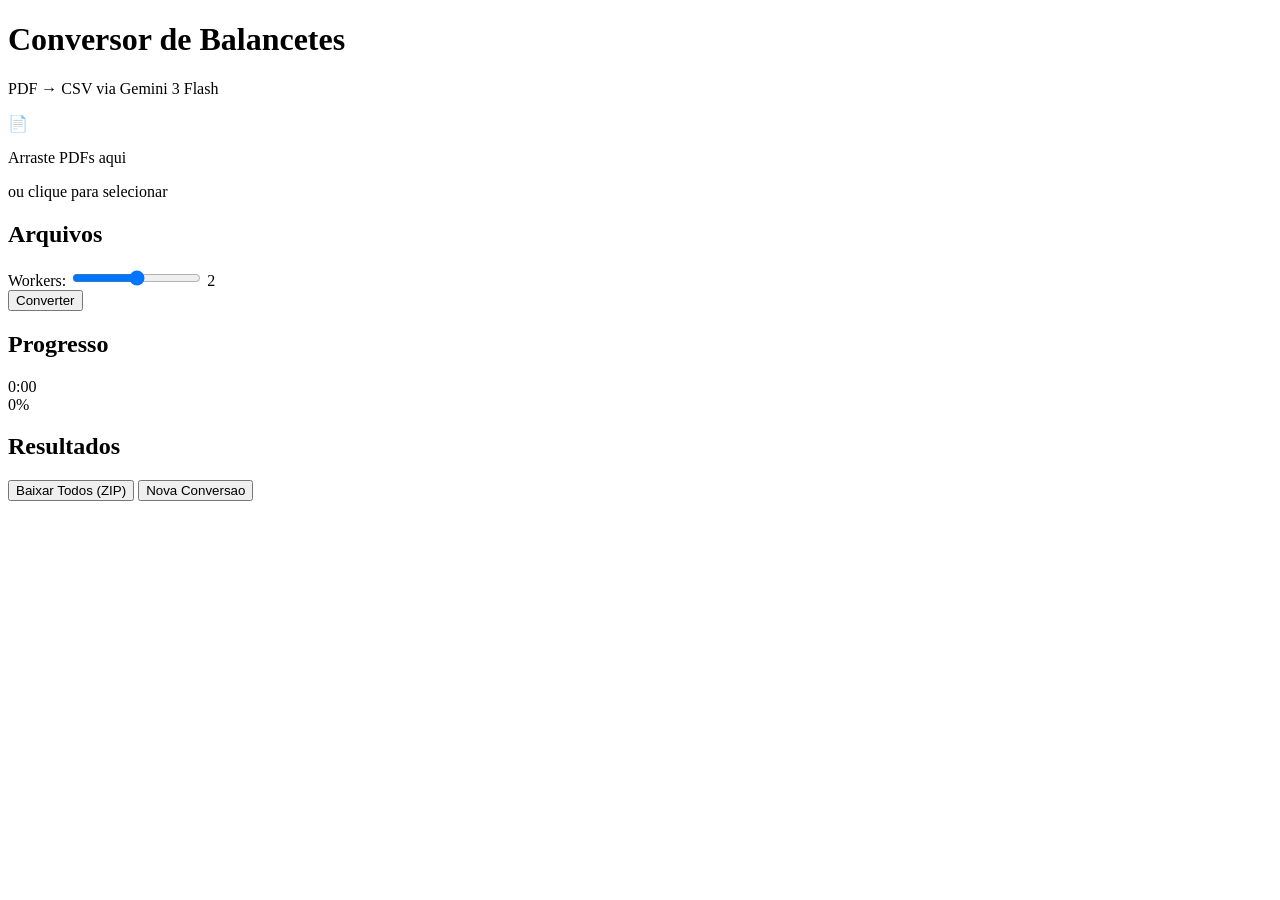
==== projeto_balancetes/static/index.html @ 3308b944 "Commit inicial: Controladoria Plus - projeto_balancetes: Conversor PDF→CSV via Gemini 3 Flash   - Fa" ====
<!DOCTYPE html>
<html lang="pt-BR">
<head>
    <meta charset="UTF-8">
    <meta name="viewport" content="width=device-width, initial-scale=1.0">
    <title>Conversor de Balancetes</title>
    <link rel="stylesheet" href="/static/style.css">
</head>
<body>
    <div class="container">
        <header>
            <h1>Conversor de Balancetes</h1>
            <p class="subtitle">PDF &rarr; CSV via Gemini 3 Flash</p>
        </header>

        <!-- Upload Area -->
        <div id="upload-section">
            <div id="drop-zone" class="drop-zone">
                <div class="drop-icon">📄</div>
                <p>Arraste PDFs aqui</p>
                <p class="drop-hint">ou clique para selecionar</p>
                <input type="file" id="file-input" multiple accept=".pdf" hidden>
            </div>
        </div>

        <!-- File List -->
        <div id="file-list-section" class="hidden">
            <h2>Arquivos</h2>
            <div id="file-list"></div>

            <div class="controls">
                <div class="control-row">
                    <label for="workers-slider">Workers:</label>
                    <input type="range" id="workers-slider" min="1" max="3" value="2">
                    <span id="workers-value">2</span>
                </div>
                <div class="info-row">
                    <span id="total-info"></span>
                    <span id="cost-estimate"></span>
                </div>
            </div>

            <button id="convert-btn" class="btn-primary" onclick="startConversion()">
                Converter
            </button>
        </div>

        <!-- Progress -->
        <div id="progress-section" class="hidden">
            <div class="progress-header">
                <h2>Progresso</h2>
                <span id="elapsed-timer" class="elapsed-timer">0:00</span>
            </div>
            <div class="progress-bar-container">
                <div id="progress-bar" class="progress-bar active"></div>
            </div>
            <div class="progress-stats">
                <span id="progress-pct" class="progress-pct">0%</span>
                <span id="progress-text"></span>
            </div>
            <div id="progress-details"></div>
        </div>

        <!-- Results -->
        <div id="results-section" class="hidden">
            <h2>Resultados</h2>
            <div id="results-summary"></div>
            <div id="results-list"></div>
            <button id="download-all-btn" class="btn-primary" onclick="downloadAll()">
                Baixar Todos (ZIP)
            </button>
            <button class="btn-secondary" onclick="resetApp()">
                Nova Conversao
            </button>
        </div>
    </div>

    <script src="/static/app.js"></script>
</body>
</html>
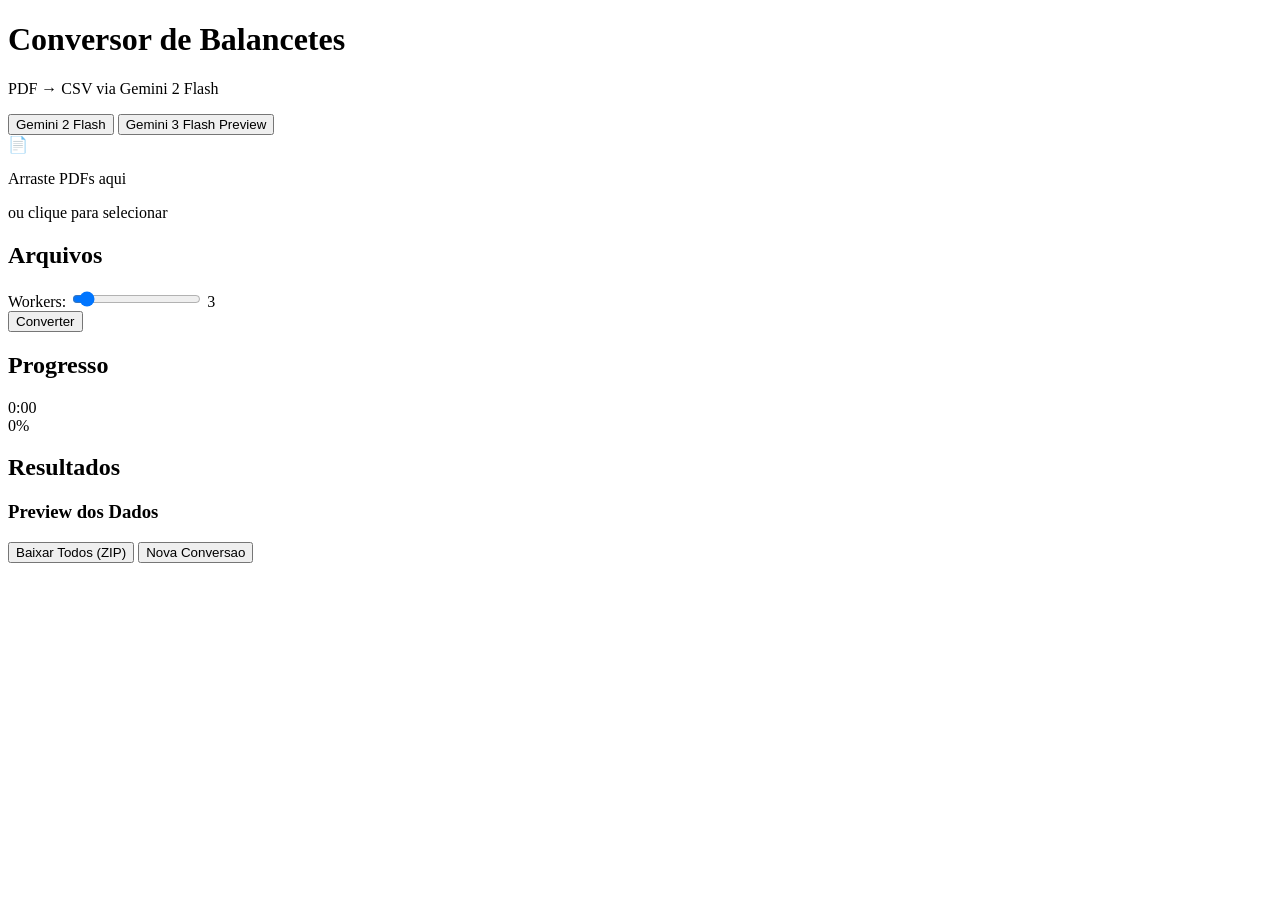
==== commit dece286a: "Evolucao completa: OCR guide, per-page API, agrupadora detection, preview web + xlsx export - Gemini" ====
--- a/projeto_balancetes/static/index.html
+++ b/projeto_balancetes/static/index.html
@@ -10,7 +10,11 @@
     <div class="container">
         <header>
             <h1>Conversor de Balancetes</h1>
-            <p class="subtitle">PDF &rarr; CSV via Gemini 3 Flash</p>
+            <p class="subtitle" id="subtitle">PDF &rarr; CSV via Gemini 2 Flash</p>
+            <div class="model-toggle">
+                <button class="model-btn active" data-model="gemini-2.0-flash" onclick="setModel('gemini-2.0-flash')">Gemini 2 Flash</button>
+                <button class="model-btn" data-model="gemini-3-flash-preview" onclick="setModel('gemini-3-flash-preview')">Gemini 3 Flash Preview</button>
+            </div>
         </header>
 
         <!-- Upload Area -->
@@ -31,8 +35,8 @@
             <div class="controls">
                 <div class="control-row">
                     <label for="workers-slider">Workers:</label>
-                    <input type="range" id="workers-slider" min="1" max="3" value="2">
-                    <span id="workers-value">2</span>
+                    <input type="range" id="workers-slider" min="1" max="36" value="3">
+                    <span id="workers-value">3</span>
                 </div>
                 <div class="info-row">
                     <span id="total-info"></span>
@@ -65,6 +69,17 @@
         <div id="results-section" class="hidden">
             <h2>Resultados</h2>
             <div id="results-summary"></div>
+
+            <!-- Preview dos dados -->
+            <div id="preview-section" class="hidden">
+                <div class="preview-header">
+                    <h3>Preview dos Dados</h3>
+                    <span id="preview-row-count" class="preview-meta"></span>
+                </div>
+                <div id="preview-tabs"></div>
+                <div id="preview-container" class="preview-table-wrapper"></div>
+            </div>
+
             <div id="results-list"></div>
             <button id="download-all-btn" class="btn-primary" onclick="downloadAll()">
                 Baixar Todos (ZIP)
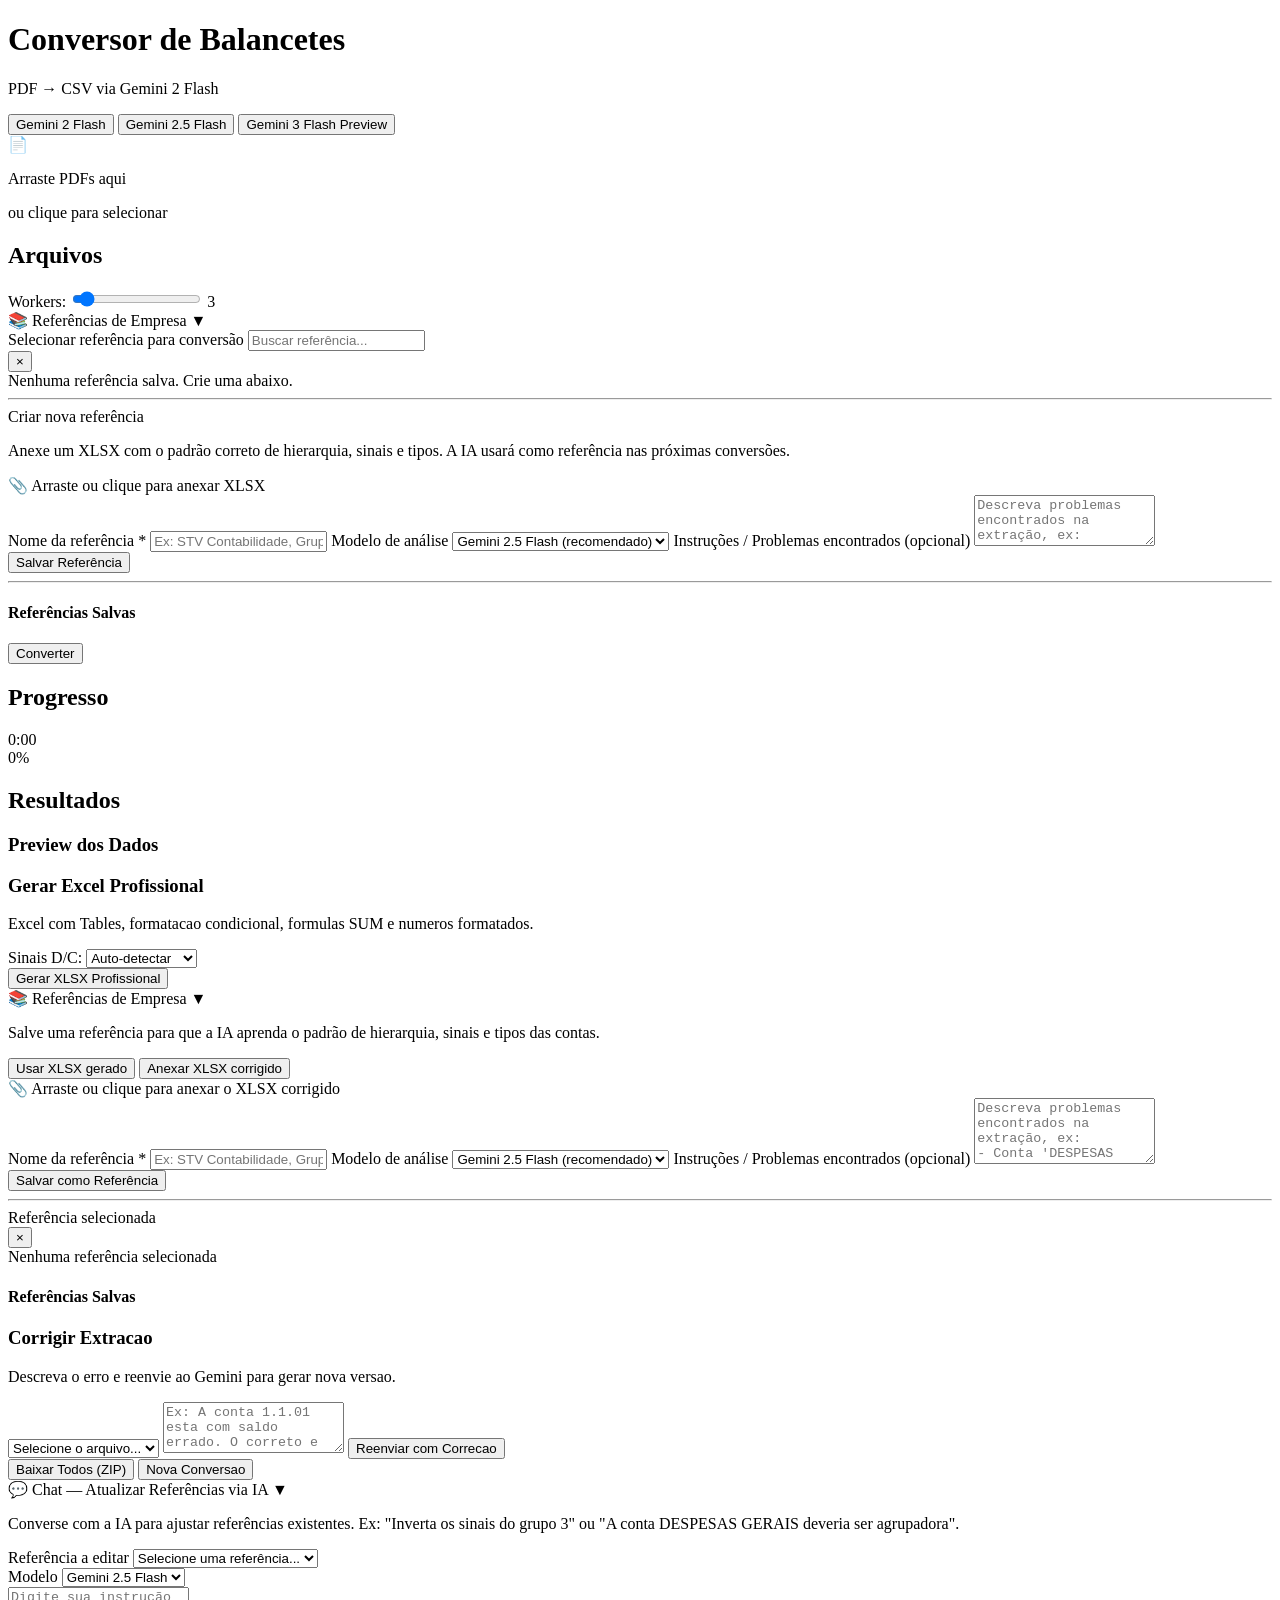
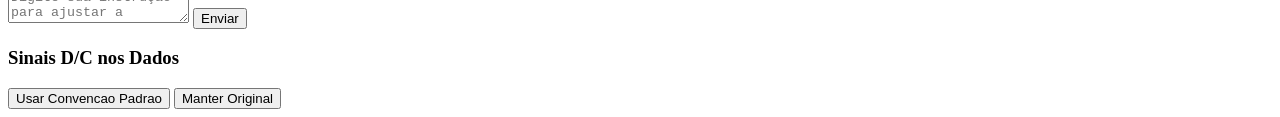
==== commit 57169e0f: "feat: Gemini 2.5 Flash/Pro, chat de referencias, XLSX profissional, limpeza - Adiciona Gemini 2.5 Fl" ====
--- a/projeto_balancetes/static/index.html
+++ b/projeto_balancetes/static/index.html
@@ -13,6 +13,7 @@
             <p class="subtitle" id="subtitle">PDF &rarr; CSV via Gemini 2 Flash</p>
             <div class="model-toggle">
                 <button class="model-btn active" data-model="gemini-2.0-flash" onclick="setModel('gemini-2.0-flash')">Gemini 2 Flash</button>
+                <button class="model-btn" data-model="gemini-2.5-flash" onclick="setModel('gemini-2.5-flash')">Gemini 2.5 Flash</button>
                 <button class="model-btn" data-model="gemini-3-flash-preview" onclick="setModel('gemini-3-flash-preview')">Gemini 3 Flash Preview</button>
             </div>
         </header>
@@ -44,6 +45,89 @@
                 </div>
             </div>
 
+            <!-- Painel de Referências (pré-conversão) -->
+            <div id="ref-panel-pre" class="ref-panel-section">
+                <div class="ref-panel-header" onclick="toggleRefPanel('pre')">
+                    <span class="ref-panel-icon">📚</span>
+                    <span class="ref-panel-title">Referências de Empresa</span>
+                    <span id="ref-panel-pre-badge" class="ref-panel-badge hidden"></span>
+                    <span class="ref-panel-toggle" id="ref-panel-pre-toggle">&#9660;</span>
+                </div>
+                <div id="ref-panel-pre-body" class="ref-panel-body">
+                    <!-- Seletor de referência existente -->
+                    <div id="ref-selector-area" class="ref-selector-area">
+                        <label class="ref-label">Selecionar referência para conversão</label>
+                        <input type="text" id="ref-search" class="ref-search-input"
+                            placeholder="Buscar referência..." oninput="filterReferences()">
+                        <div id="ref-selector-list" class="ref-selector-list"></div>
+                        <div id="ref-selected" class="ref-selected hidden">
+                            <span id="ref-selected-name"></span>
+                            <button class="btn-ref-clear" onclick="clearSelectedRef()">&times;</button>
+                        </div>
+                        <div id="ref-list-empty" class="ref-list-empty hidden">
+                            Nenhuma referência salva. Crie uma abaixo.
+                        </div>
+                    </div>
+
+                    <hr class="ref-divider">
+
+                    <!-- Criar nova referência (upload only) -->
+                    <div class="ref-create-area">
+                        <label class="ref-label ref-label-create">Criar nova referência</label>
+                        <p class="reference-desc">
+                            Anexe um XLSX com o padrão correto de hierarquia, sinais e tipos.
+                            A IA usará como referência nas próximas conversões.
+                        </p>
+
+                        <div id="ref-upload-area-pre" class="ref-upload-area-visible">
+                            <div class="ref-upload-zone" id="ref-drop-zone-pre" onclick="document.getElementById('ref-file-input-pre').click()">
+                                <span class="ref-upload-icon">📎</span>
+                                <span class="ref-upload-text">Arraste ou clique para anexar XLSX</span>
+                                <input type="file" id="ref-file-input-pre" accept=".xlsx,.xls" hidden>
+                            </div>
+                            <div id="ref-file-name-pre" class="ref-file-name hidden"></div>
+                        </div>
+
+                        <div class="reference-form">
+                            <label for="ref-name-pre" class="ref-label">
+                                Nome da referência <span class="ref-required">*</span>
+                            </label>
+                            <input type="text" id="ref-name-pre" class="ref-name-input"
+                                placeholder="Ex: STV Contabilidade, Grupo VFR, Empresa ABC">
+
+                            <label for="ref-model-pre" class="ref-label">
+                                Modelo de análise
+                            </label>
+                            <select id="ref-model-pre" class="ref-model-select">
+                                <option value="gemini-2.5-flash">Gemini 2.5 Flash (recomendado)</option>
+                                <option value="gemini-2.5-pro">Gemini 2.5 Pro (mais preciso)</option>
+                            </select>
+
+                            <label for="ref-instructions-pre" class="ref-label">
+                                Instruções / Problemas encontrados <span class="ref-optional">(opcional)</span>
+                            </label>
+                            <textarea id="ref-instructions-pre" class="ref-textarea"
+                                placeholder="Descreva problemas encontrados na extração, ex:&#10;- Conta 'DESPESAS GERAIS' foi classificada como D, deveria ser A&#10;- Grupo 3 os sinais estão invertidos"
+                                rows="3"></textarea>
+                        </div>
+
+                        <div class="reference-actions">
+                            <button id="save-ref-btn-pre" class="btn-reference" onclick="saveReferencePre()">
+                                Salvar Referência
+                            </button>
+                            <span id="ref-status-pre" class="reference-status"></span>
+                        </div>
+                    </div>
+
+                    <!-- Lista de referências ativas -->
+                    <div id="ref-active-list-pre" class="ref-active-list hidden">
+                        <hr class="ref-divider">
+                        <h4>Referências Salvas</h4>
+                        <div id="refs-list-pre"></div>
+                    </div>
+                </div>
+            </div>
+
             <button id="convert-btn" class="btn-primary" onclick="startConversion()">
                 Converter
             </button>
@@ -78,6 +162,134 @@
                 </div>
                 <div id="preview-tabs"></div>
                 <div id="preview-container" class="preview-table-wrapper"></div>
+            </div>
+
+            <!-- Excel Profissional -->
+            <div id="xlsx-section" class="hidden">
+                <div class="xlsx-panel">
+                    <h3>Gerar Excel Profissional</h3>
+                    <p class="xlsx-desc">Excel com Tables, formatacao condicional, formulas SUM e numeros formatados.</p>
+
+                    <div class="xlsx-options">
+                        <div class="xlsx-option-row">
+                            <label for="xlsx-sign-mode">Sinais D/C:</label>
+                            <select id="xlsx-sign-mode">
+                                <option value="auto">Auto-detectar</option>
+                                <option value="skip">Manter original</option>
+                            </select>
+                            <span id="sign-detection-info" class="sign-info"></span>
+                        </div>
+                    </div>
+
+                    <button id="xlsx-btn" class="btn-xlsx" onclick="generateXlsx()">
+                        Gerar XLSX Profissional
+                    </button>
+                    <div id="xlsx-result" class="hidden"></div>
+                </div>
+            </div>
+
+            <!-- Referência / RAG (pós-conversão) -->
+            <div id="reference-section" class="hidden">
+                <div class="reference-panel">
+                    <div class="ref-panel-header" onclick="toggleRefPanel('post')">
+                        <span class="ref-panel-icon">📚</span>
+                        <span class="ref-panel-title">Referências de Empresa</span>
+                        <span id="ref-panel-post-badge" class="ref-panel-badge hidden"></span>
+                        <span class="ref-panel-toggle" id="ref-panel-post-toggle">&#9660;</span>
+                    </div>
+                    <div id="ref-panel-post-body" class="ref-panel-body">
+                        <p class="reference-desc">
+                            Salve uma referência para que a IA aprenda o padrão de hierarquia,
+                            sinais e tipos das contas.
+                        </p>
+
+                        <div class="ref-source-toggle">
+                            <button class="ref-source-btn active" data-source="system" onclick="setRefSource('system')">
+                                Usar XLSX gerado
+                            </button>
+                            <button class="ref-source-btn" data-source="upload" onclick="setRefSource('upload')">
+                                Anexar XLSX corrigido
+                            </button>
+                        </div>
+
+                        <div id="ref-upload-area-post" class="hidden">
+                            <div class="ref-upload-zone" id="ref-drop-zone-post" onclick="document.getElementById('ref-file-input-post').click()">
+                                <span class="ref-upload-icon">📎</span>
+                                <span class="ref-upload-text">Arraste ou clique para anexar o XLSX corrigido</span>
+                                <input type="file" id="ref-file-input-post" accept=".xlsx,.xls" hidden>
+                            </div>
+                            <div id="ref-file-name-post" class="ref-file-name hidden"></div>
+                        </div>
+
+                        <div class="reference-form">
+                            <label for="ref-name-post" class="ref-label">
+                                Nome da referência <span class="ref-required">*</span>
+                            </label>
+                            <input type="text" id="ref-name-post" class="ref-name-input"
+                                placeholder="Ex: STV Contabilidade, Grupo VFR, Empresa ABC">
+
+                            <label for="ref-model-post" class="ref-label">
+                                Modelo de análise
+                            </label>
+                            <select id="ref-model-post" class="ref-model-select">
+                                <option value="gemini-2.5-flash">Gemini 2.5 Flash (recomendado)</option>
+                                <option value="gemini-2.5-pro">Gemini 2.5 Pro (mais preciso)</option>
+                            </select>
+
+                            <label for="ref-instructions-post" class="ref-label">
+                                Instruções / Problemas encontrados <span class="ref-optional">(opcional)</span>
+                            </label>
+                            <textarea id="ref-instructions-post" class="ref-textarea"
+                                placeholder="Descreva problemas encontrados na extração, ex:&#10;- Conta 'DESPESAS GERAIS' foi classificada como D, deveria ser A&#10;- Grupo 3 os sinais estão invertidos&#10;- A conta 01.2.03 não existe, foi inventada pela IA&#10;- Faltou a conta 'IMPOSTOS A RECUPERAR' no grupo 1.1"
+                                rows="4"></textarea>
+                        </div>
+
+                        <div class="reference-actions">
+                            <button id="save-ref-btn-post" class="btn-reference" onclick="saveReferencePost()">
+                                Salvar como Referência
+                            </button>
+                            <span id="ref-status-post" class="reference-status"></span>
+                        </div>
+                        <div id="ref-info-post" class="hidden">
+                            <div id="ref-details-post"></div>
+                        </div>
+
+                        <hr class="ref-divider">
+
+                        <!-- Seletor de referência -->
+                        <div class="ref-selector-area">
+                            <label class="ref-label">Referência selecionada</label>
+                            <div id="ref-selected-post" class="ref-selected hidden">
+                                <span id="ref-selected-name-post"></span>
+                                <button class="btn-ref-clear" onclick="clearSelectedRef()">&times;</button>
+                            </div>
+                            <div id="ref-no-selection-post" class="ref-list-empty">
+                                Nenhuma referência selecionada
+                            </div>
+                        </div>
+
+                        <div id="ref-active-list-post" class="ref-active-list hidden">
+                            <h4>Referências Salvas</h4>
+                            <div id="refs-list-post"></div>
+                        </div>
+                    </div>
+                </div>
+            </div>
+
+            <!-- Correcao / Resubmissao -->
+            <div id="correction-section" class="hidden">
+                <div class="correction-panel">
+                    <h3>Corrigir Extracao</h3>
+                    <p class="correction-desc">Descreva o erro e reenvie ao Gemini para gerar nova versao.</p>
+                    <div class="correction-form">
+                        <select id="correction-file">
+                            <option value="">Selecione o arquivo...</option>
+                        </select>
+                        <textarea id="correction-text" placeholder="Ex: A conta 1.1.01 esta com saldo errado. O correto e 150.000,00D." rows="3"></textarea>
+                        <button class="btn-correction" onclick="submitCorrection()">Reenviar com Correcao</button>
+                    </div>
+                    <div id="correction-status" class="hidden"></div>
+                </div>
             </div>
 
             <div id="results-list"></div>
@@ -88,6 +300,61 @@
                 Nova Conversao
             </button>
         </div>
+
+        <!-- Chat de Referências -->
+        <div id="chat-section" class="chat-section">
+            <div class="chat-panel">
+                <div class="chat-header" onclick="toggleChatPanel()">
+                    <span class="chat-icon">💬</span>
+                    <span class="chat-title">Chat — Atualizar Referências via IA</span>
+                    <span class="chat-toggle" id="chat-toggle">&#9660;</span>
+                </div>
+                <div id="chat-body" class="chat-body collapsed">
+                    <p class="chat-desc">
+                        Converse com a IA para ajustar referências existentes.
+                        Ex: "Inverta os sinais do grupo 3" ou "A conta DESPESAS GERAIS deveria ser agrupadora".
+                    </p>
+
+                    <div class="chat-ref-selector">
+                        <label for="chat-ref-select" class="ref-label">Referência a editar</label>
+                        <select id="chat-ref-select" class="ref-model-select">
+                            <option value="">Selecione uma referência...</option>
+                        </select>
+                    </div>
+
+                    <div class="chat-model-selector">
+                        <label for="chat-model-select" class="ref-label">Modelo</label>
+                        <select id="chat-model-select" class="ref-model-select">
+                            <option value="gemini-2.5-flash">Gemini 2.5 Flash</option>
+                            <option value="gemini-2.5-pro">Gemini 2.5 Pro</option>
+                        </select>
+                    </div>
+
+                    <div id="chat-messages" class="chat-messages"></div>
+
+                    <div class="chat-input-area">
+                        <textarea id="chat-input" class="chat-input"
+                            placeholder="Digite sua instrução para ajustar a referência..."
+                            rows="2" onkeydown="chatKeyHandler(event)"></textarea>
+                        <button id="chat-send-btn" class="btn-chat-send" onclick="sendChatMessage()">
+                            Enviar
+                        </button>
+                    </div>
+                </div>
+            </div>
+        </div>
+
+        <!-- Sign Detection Dialog -->
+        <div id="sign-dialog" class="modal hidden">
+            <div class="modal-content">
+                <h3>Sinais D/C nos Dados</h3>
+                <p id="sign-dialog-message"></p>
+                <div class="modal-actions">
+                    <button class="btn-primary" onclick="signDialogConfirm('auto')">Usar Convencao Padrao</button>
+                    <button class="btn-secondary" onclick="signDialogConfirm('skip')">Manter Original</button>
+                </div>
+            </div>
+        </div>
     </div>
 
     <script src="/static/app.js"></script>
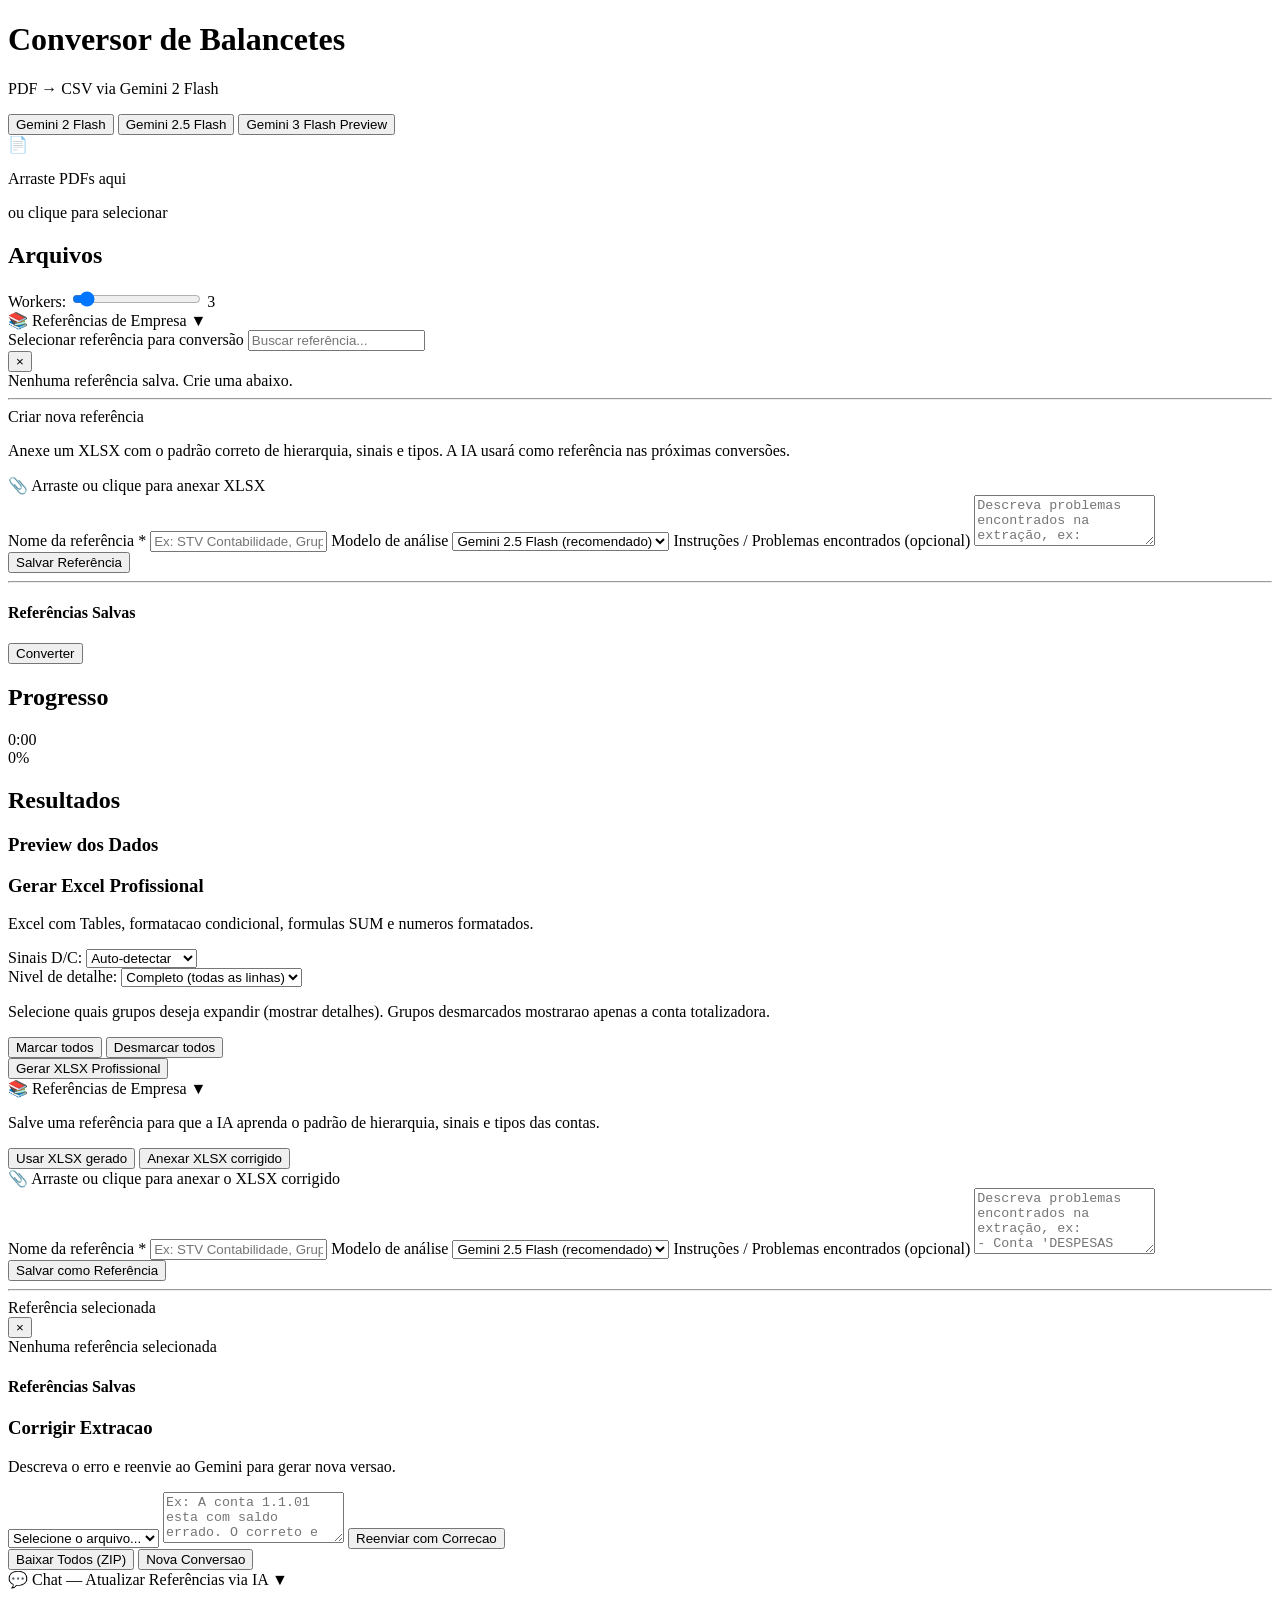
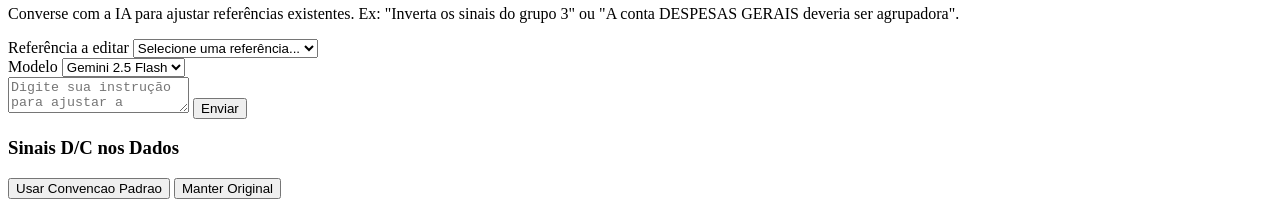
==== commit b63b6247: "feat: nivel de detalhe XLSX, fix coluna Tipo, formatacao condicional - xlsx_builder: filter_rows() c" ====
--- a/projeto_balancetes/static/index.html
+++ b/projeto_balancetes/static/index.html
@@ -179,6 +179,23 @@
                             </select>
                             <span id="sign-detection-info" class="sign-info"></span>
                         </div>
+                        <div class="xlsx-option-row">
+                            <label for="xlsx-detail-level">Nivel de detalhe:</label>
+                            <select id="xlsx-detail-level" onchange="onDetailLevelChange()">
+                                <option value="completo">Completo (todas as linhas)</option>
+                                <option value="agrupadoras">Somente Agrupadoras</option>
+                                <option value="personalizado">Personalizado</option>
+                            </select>
+                        </div>
+                    </div>
+
+                    <div id="xlsx-custom-detail" class="xlsx-custom-detail hidden">
+                        <p class="xlsx-custom-desc">Selecione quais grupos deseja expandir (mostrar detalhes). Grupos desmarcados mostrarao apenas a conta totalizadora.</p>
+                        <div class="xlsx-custom-controls">
+                            <button type="button" class="btn-tree-action" onclick="toggleAllTree(true)">Marcar todos</button>
+                            <button type="button" class="btn-tree-action" onclick="toggleAllTree(false)">Desmarcar todos</button>
+                        </div>
+                        <div id="xlsx-custom-tree" class="xlsx-custom-tree"></div>
                     </div>
 
                     <button id="xlsx-btn" class="btn-xlsx" onclick="generateXlsx()">
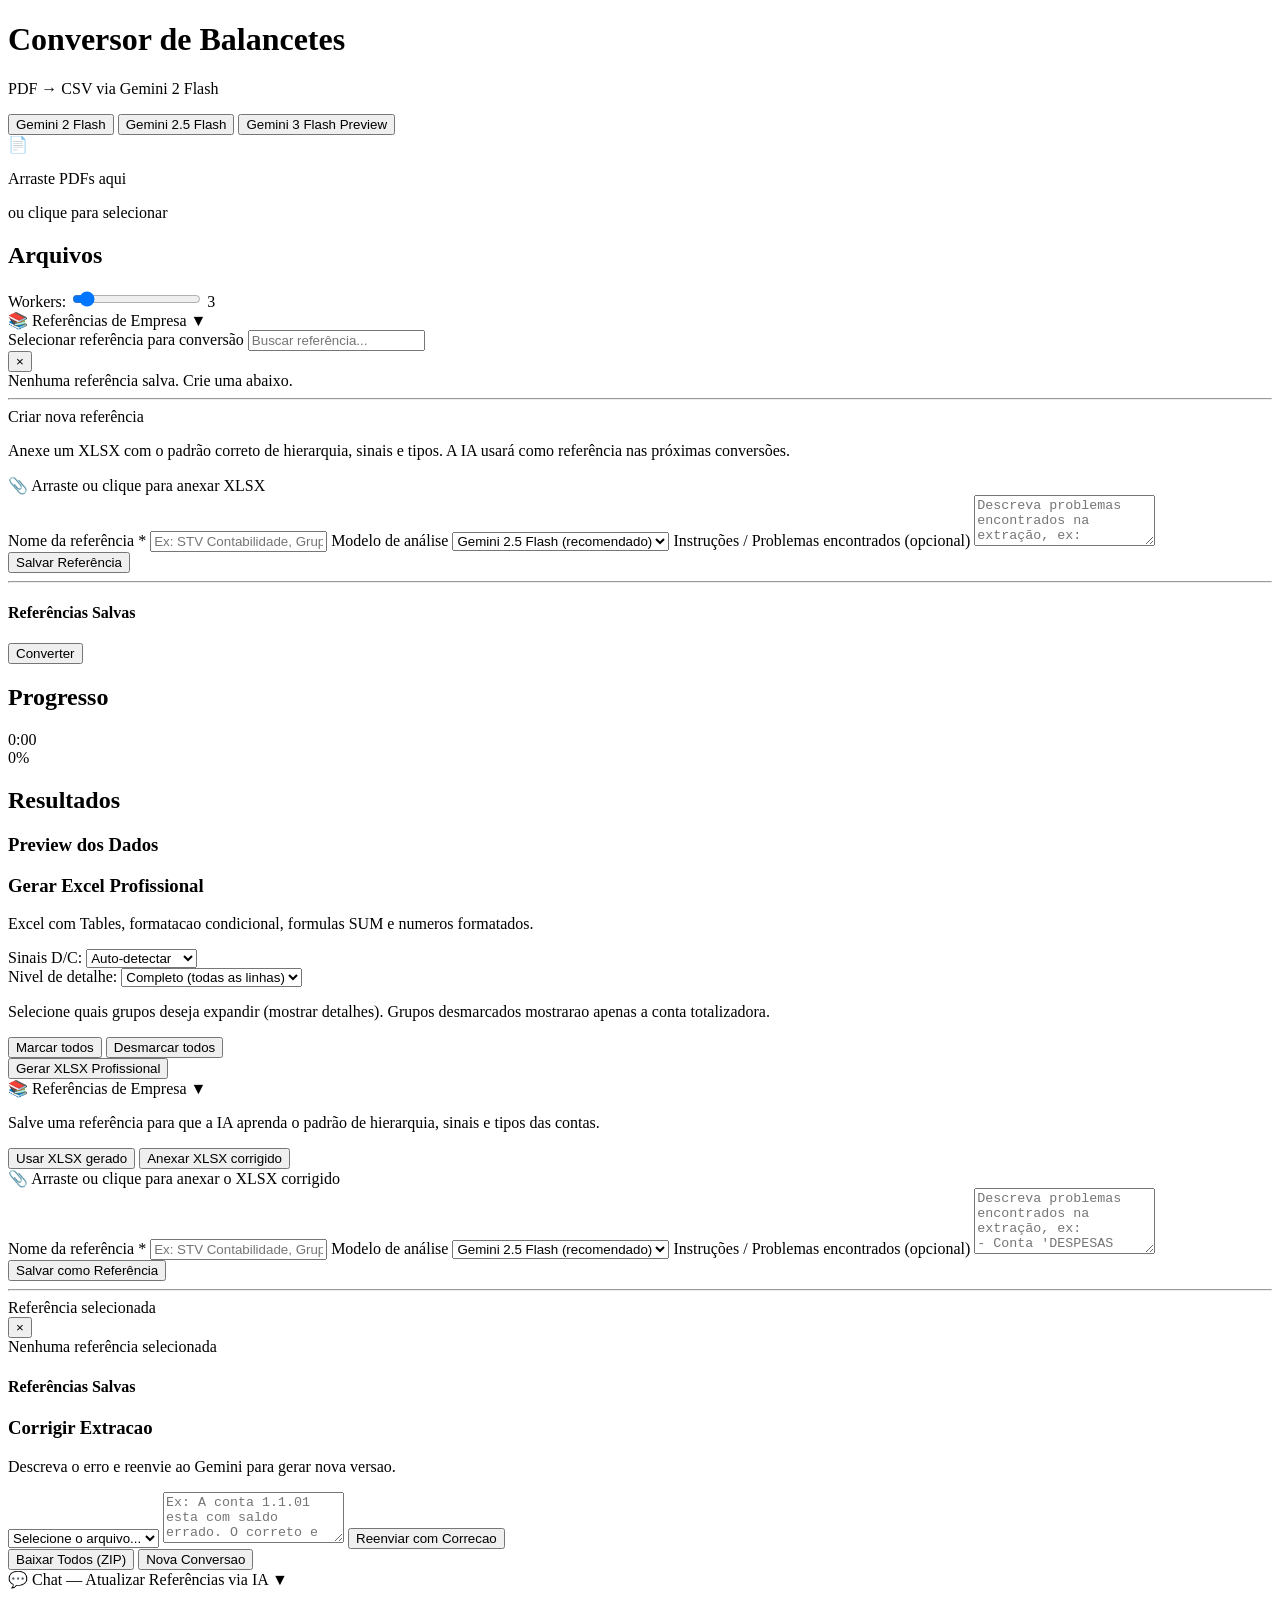
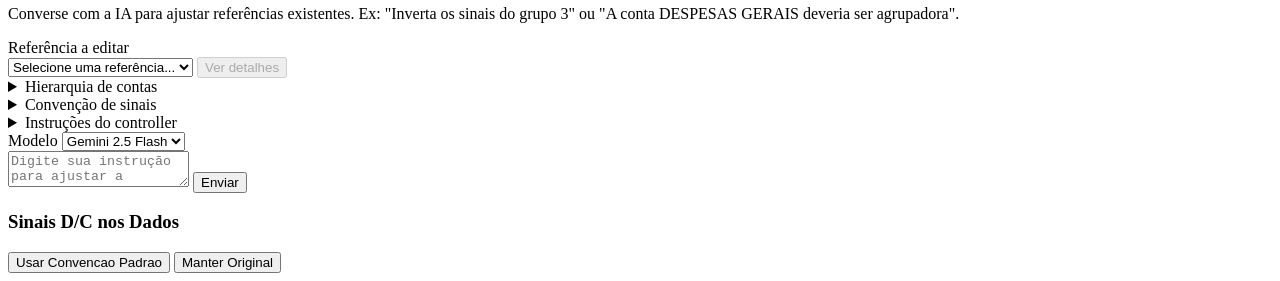
==== commit 418d57af: "feat: ver detalhes da referência + persistência no refresh - Novo endpoint GET /references/{filename" ====
--- a/projeto_balancetes/static/index.html
+++ b/projeto_balancetes/static/index.html
@@ -334,9 +334,30 @@
 
                     <div class="chat-ref-selector">
                         <label for="chat-ref-select" class="ref-label">Referência a editar</label>
-                        <select id="chat-ref-select" class="ref-model-select">
-                            <option value="">Selecione uma referência...</option>
-                        </select>
+                        <div class="chat-ref-row">
+                            <select id="chat-ref-select" class="ref-model-select">
+                                <option value="">Selecione uma referência...</option>
+                            </select>
+                            <button id="chat-ref-details-btn" class="btn-ref-details" onclick="toggleRefDetails()" disabled>
+                                Ver detalhes
+                            </button>
+                        </div>
+                    </div>
+
+                    <div id="chat-ref-details" class="ref-details-panel hidden">
+                        <div class="ref-details-section" id="ref-detail-summary"></div>
+                        <details class="ref-details-accordion">
+                            <summary>Hierarquia de contas</summary>
+                            <div id="ref-detail-hierarchy"></div>
+                        </details>
+                        <details class="ref-details-accordion">
+                            <summary>Convenção de sinais</summary>
+                            <div id="ref-detail-signs"></div>
+                        </details>
+                        <details class="ref-details-accordion">
+                            <summary>Instruções do controller</summary>
+                            <div id="ref-detail-instructions"></div>
+                        </details>
                     </div>
 
                     <div class="chat-model-selector">
